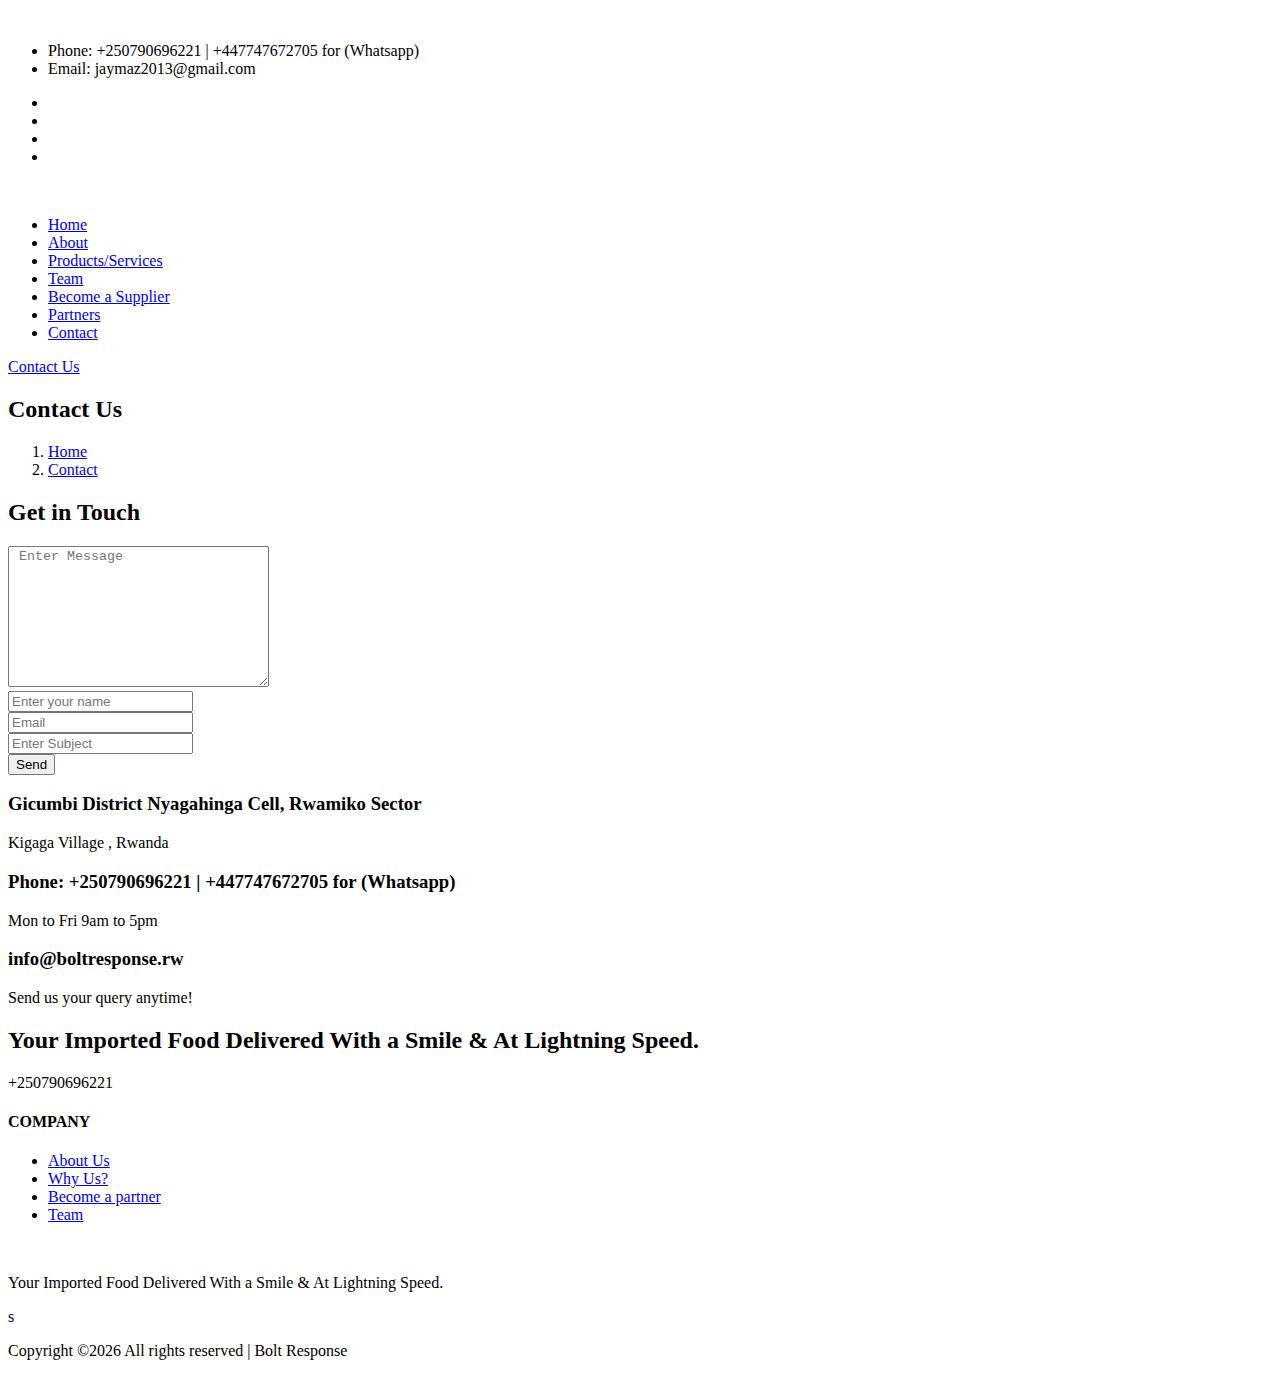
==== contact.html @ c478bf7c "Add files via upload" ====
<!doctype html>
<html class="no-js" lang="zxx">

<head>
    <meta charset="utf-8">
    <meta http-equiv="x-ua-compatible" content="ie=edge">
    <title>Bolt Response</title>
    <meta name="description" content="">
    <meta name="viewport" content="width=device-width, initial-scale=1">
    <link rel="shortcut icon" type="image/x-icon" href="assets/img/favicon.ico">

   <!-- CSS here -->
        <link rel="stylesheet" href="assets/css/bootstrap.min.css">
        <link rel="stylesheet" href="assets/css/owl.carousel.min.css">
        <link rel="stylesheet" href="assets/css/slicknav.css">
        <link rel="stylesheet" href="assets/css/animate.min.css">
        <link rel="stylesheet" href="assets/css/magnific-popup.css">
        <link rel="stylesheet" href="assets/css/fontawesome-all.min.css">
        <link rel="stylesheet" href="assets/css/themify-icons.css">
        <link rel="stylesheet" href="assets/css/themify-icons.css">
        <link rel="stylesheet" href="assets/css/slick.css">
        <link rel="stylesheet" href="assets/css/nice-select.css">
        <link rel="stylesheet" href="assets/css/style.css">
</head>

<body>
    <!-- Preloader Start -->
    <div id="preloader-active">
        <div class="preloader d-flex align-items-center justify-content-center">
            <div class="preloader-inner position-relative">
                <div class="preloader-circle"></div>
                <div class="preloader-img pere-text">
                    <img src="assets/img/logo/loder.jpg" alt="">
                </div>
            </div>
        </div>
    </div>
    <!-- Preloader Start -->
    <header>
        <!-- Header Start -->
        <div class="header-area">
                <div class="main-header ">
                    <div class="header-top d-none d-lg-block">
                    <div class="container">
                    <div class="col-xl-12">
                        <div class="row d-flex justify-content-between align-items-center">
                            <div class="header-info-left">
                                <ul>     
                                    <li>Phone: +250790696221 | +447747672705 for (Whatsapp)</li>
                                    <li>Email: jaymaz2013@gmail.com</li>
                                </ul>
                            </div>
                            <div class="header-info-right">
                                <ul class="header-social">    
                                    <li><a href="#"><i class="fab fa-twitter"></i></a></li>
                                    <li><a href="#"><i class="fab fa-facebook-f"></i></a></li>
                                    <li><a href="#"><i class="fab fa-linkedin-in"></i></a></li>
                                    <li> <a href="#"><i class="fab fa-instagram"></i></a></li>
                                </ul>
                            </div>
                        </div>
                    </div>
                </div>
                    </div>
                <div class="header-bottom  header-sticky">
                <div class="container">
                    <div class="row align-items-center">
                        <!-- Logo -->
                        <div class="col-xl-2 col-lg-2">
                            <div class="logo">
                                <a href="index.html"><img src="assets/img/logo/logo.png" alt=""></a>
                            </div>
                        </div>
                        <div class="col-xl-10 col-lg-10">
                            <div class="menu-wrapper  d-flex align-items-center justify-content-end">
                                <!-- Main-menu -->
                                <div class="main-menu d-none d-lg-block">
                                    <nav> 
                                        <ul id="navigation">                                                                                          
                                            <li><a href="index.html">Home</a></li>
                                            <li><a href="index.html">About</a></li>
                                            <li><a href="index.html">Products/Services</a></li>
                                            <li><a href="index.html">Team</a></li>
                                            <li><a href="index.html">Become a Supplier</a></li>
                                            <li><a href="index.html">Partners</a></li>
                                            <li><a href="contact.html">Contact</a></li>
                                        </ul>
                                    </nav>
                                </div>
                                <!-- Header-btn -->
                                <div class="header-right-btn d-none d-lg-block ml-20">
                                    <a href="contact.html" class="btn header-btn">Contact Us</a>
                                </div>
                            </div>
                        </div> 
                        <!-- Mobile Menu -->
                        <div class="col-12">
                            <div class="mobile_menu d-block d-lg-none"></div>
                        </div>
                    </div>
                </div>
            </div>
                </div>
        </div>
        <!-- Header End -->
    </header>
    <main>
        <!--? slider Area Start-->
        <div class="slider-area ">
            <div class="single-slider hero-overly slider-height2 d-flex align-items-center" data-background="assets/img/hero/about.jpg">
                <div class="container">
                    <div class="row">
                        <div class="col-xl-12">
                            <div class="hero-cap">
                                <h2>Contact Us</h2>
                                <nav aria-label="breadcrumb">
                                    <ol class="breadcrumb">
                                        <li class="breadcrumb-item"><a href="index.html">Home</a></li>
                                        <li class="breadcrumb-item"><a href="#">Contact</a></li> 
                                    </ol>
                                </nav>
                            </div>
                        </div>
                    </div>
                </div>
            </div>
        </div>
        <!-- slider Area End-->
        <!-- ================ contact section start ================= -->
        <section class="contact-section">
            <div class="container">
                <div class="d-none d-sm-block mb-5 pb-4">
    
                </div>
                <div class="row">
                    <div class="col-12">
                        <h2 class="contact-title">Get in Touch</h2>
                    </div>
                    <div class="col-lg-8">
                        <form class="form-contact contact_form" action="mailto:info@boltresponse.rw" method="POST" enctype="multipart/form-data" id="contactForm" novalidate="novalidate">
                            <div class="row">
                                <div class="col-12">
                                    <div class="form-group">
                                        <textarea class="form-control w-100" name="message" id="message" cols="30" rows="9" onfocus="this.placeholder = ''" onblur="this.placeholder = 'Enter Message'" placeholder=" Enter Message"></textarea>
                                    </div>
                                </div>
                                <div class="col-sm-6">
                                    <div class="form-group">
                                        <input class="form-control valid" name="name" id="name" type="text" onfocus="this.placeholder = ''" onblur="this.placeholder = 'Enter your name'" placeholder="Enter your name">
                                    </div>
                                </div>
                                <div class="col-sm-6">
                                    <div class="form-group">
                                        <input class="form-control valid" name="email" id="email" type="email" onfocus="this.placeholder = ''" onblur="this.placeholder = 'Enter email address'" placeholder="Email">
                                    </div>
                                </div>
                                <div class="col-12">
                                    <div class="form-group">
                                        <input class="form-control" name="subject" id="subject" type="text" onfocus="this.placeholder = ''" onblur="this.placeholder = 'Enter Subject'" placeholder="Enter Subject">
                                    </div>
                                </div>
                            </div>
                            <div class="form-group mt-3">
                                <button type="submit" class="button button-contactForm boxed-btn">Send</button>
                            </div>
                        </form>
                    </div>
                    <div class="col-lg-3 offset-lg-1">
                        <div class="media contact-info">
                            <span class="contact-info__icon"><i class="ti-home"></i></span>
                            <div class="media-body">
                                <h3>Gicumbi District Nyagahinga Cell, Rwamiko Sector</h3>
                                <p>Kigaga Village , Rwanda</p>
                            </div>
                        </div>
                        <div class="media contact-info">
                            <span class="contact-info__icon"><i class="ti-tablet"></i></span>
                            <div class="media-body">
                                <h3>Phone: +250790696221 | +447747672705 for (Whatsapp)</h3>
                                <p>Mon to Fri 9am to 5pm</p>
                            </div>
                        </div>
                        <div class="media contact-info">
                            <span class="contact-info__icon"><i class="ti-email"></i></span>
                            <div class="media-body">
                                <h3>info@boltresponse.rw</h3>
                                <p>Send us your query anytime!</p>
                            </div>
                        </div>
                    </div>
                </div>
            </div>
        </section>
        <!-- ================ contact section end ================= -->
    </main>
    <footer>
    <!--? Footer Start-->
    <div class="footer-area footer-bg">
        <div class="container">
            <div class="footer-top footer-padding">
                <!-- footer Heading -->
                <div class="footer-heading">
                    <div class="row justify-content-between">
                        <div class="col-xl-6 col-lg-8 col-md-8">
                            <div class="wantToWork-caption wantToWork-caption2">
                                <h2> Your Imported Food Delivered With a Smile & At Lightning Speed.</h2>
                            </div>
                        </div>
                        <div class="col-xl-3 col-lg-4">
                            <span class="contact-number f-right">+250790696221</span>
                        </div>
                    </div>
                </div>
                <!-- Footer Menu -->
                <div class="row d-flex justify-content-between">
                    <div class="col-xl-2 col-lg-2 col-md-4 col-sm-6">
                        <div class="single-footer-caption mb-50">
                            <div class="footer-tittle">
                                <h4>COMPANY</h4>
                                <ul>
                                    <li><a href="#">About Us</a></li>
                                    <li><a href="#">Why Us?</a></li>
                                    <li><a href="#">Become a partner</a></li>
                                    <li><a href="#">Team</a></li>
                                </ul>
                            </div>
                        </div>
                    </div>
                    <div class="col-xl-3 col-lg-4 col-md-5 col-sm-6">
                        <div class="single-footer-caption mb-50">
                            <!-- logo -->
                            <div class="footer-logo">
                                <a href="index.html"><img src="assets/img/logo/logo2_footer.png" alt=""></a>
                            </div>
                            <div class="footer-tittle">
                                <div class="footer-pera">
                                    <p class="info1">Your Imported Food Delivered With a Smile & At Lightning Speed.</p>
                                </div>
                            </div>
                            <!-- Footer Social -->
                            <div class="footer-social ">
                                <a href="https://www.facebook.com/sai4ull"><i class="fab fa-facebook-f"></i></a>
                                <a href=""><i class="fab fa-twitter"></i></a>
                                <a href="#"><i class="fas fa-linkedin-in"></i></a>
                                <a href="#"><i class="fab fa-instagram"></i></a>
                            </div>s
                        </div>
                    </div>
                </div>
            </div>
            <!-- Footer Bottom -->
            <div class="footer-bottom">
                <div class="row d-flex align-items-center">
                    <div class="col-lg-12">
                        <div class="footer-copy-right text-center">
                            <p> Copyright &copy;<script>document.write(new Date().getFullYear());</script> All rights reserved | Bolt Response</a></p>
                        </div>
                    </div>
                </div>
            </div>
        </div>
    </div>
    <!-- Footer End-->
</footer>
<!-- Scroll Up -->
<div id="back-top" >
    <a title="Go to Top" href="#"> <i class="fas fa-level-up-alt"></i></a>
</div>

    <!-- JS here -->

    <script src="./assets/js/vendor/modernizr-3.5.0.min.js"></script>
    <!-- Jquery, Popper, Bootstrap -->
    <script src="./assets/js/vendor/jquery-1.12.4.min.js"></script>
    <script src="./assets/js/popper.min.js"></script>
    <script src="./assets/js/bootstrap.min.js"></script>
    <!-- Jquery Mobile Menu -->
    <script src="./assets/js/jquery.slicknav.min.js"></script>

    <!-- Jquery Slick , Owl-Carousel Plugins -->
    <script src="./assets/js/owl.carousel.min.js"></script>
    <script src="./assets/js/slick.min.js"></script>
    <!-- One Page, Animated-HeadLin -->
    <script src="./assets/js/wow.min.js"></script>
    <script src="./assets/js/animated.headline.js"></script>
    <script src="./assets/js/jquery.magnific-popup.js"></script>

    <!-- Nice-select, sticky -->
    <script src="./assets/js/jquery.nice-select.min.js"></script>
    <script src="./assets/js/jquery.sticky.js"></script>
    
    <!-- contact js -->
    <script src="./assets/js/contact.js"></script>
    <script src="./assets/js/jquery.form.js"></script>
    <script src="./assets/js/jquery.validate.min.js"></script>
    <script src="./assets/js/mail-script.js"></script>
    <script src="./assets/js/jquery.ajaxchimp.min.js"></script>
    
    <!-- Jquery Plugins, main Jquery -->    
    <script src="./assets/js/plugins.js"></script>
    <script src="./assets/js/main.js"></script>
    
</body>
</html>
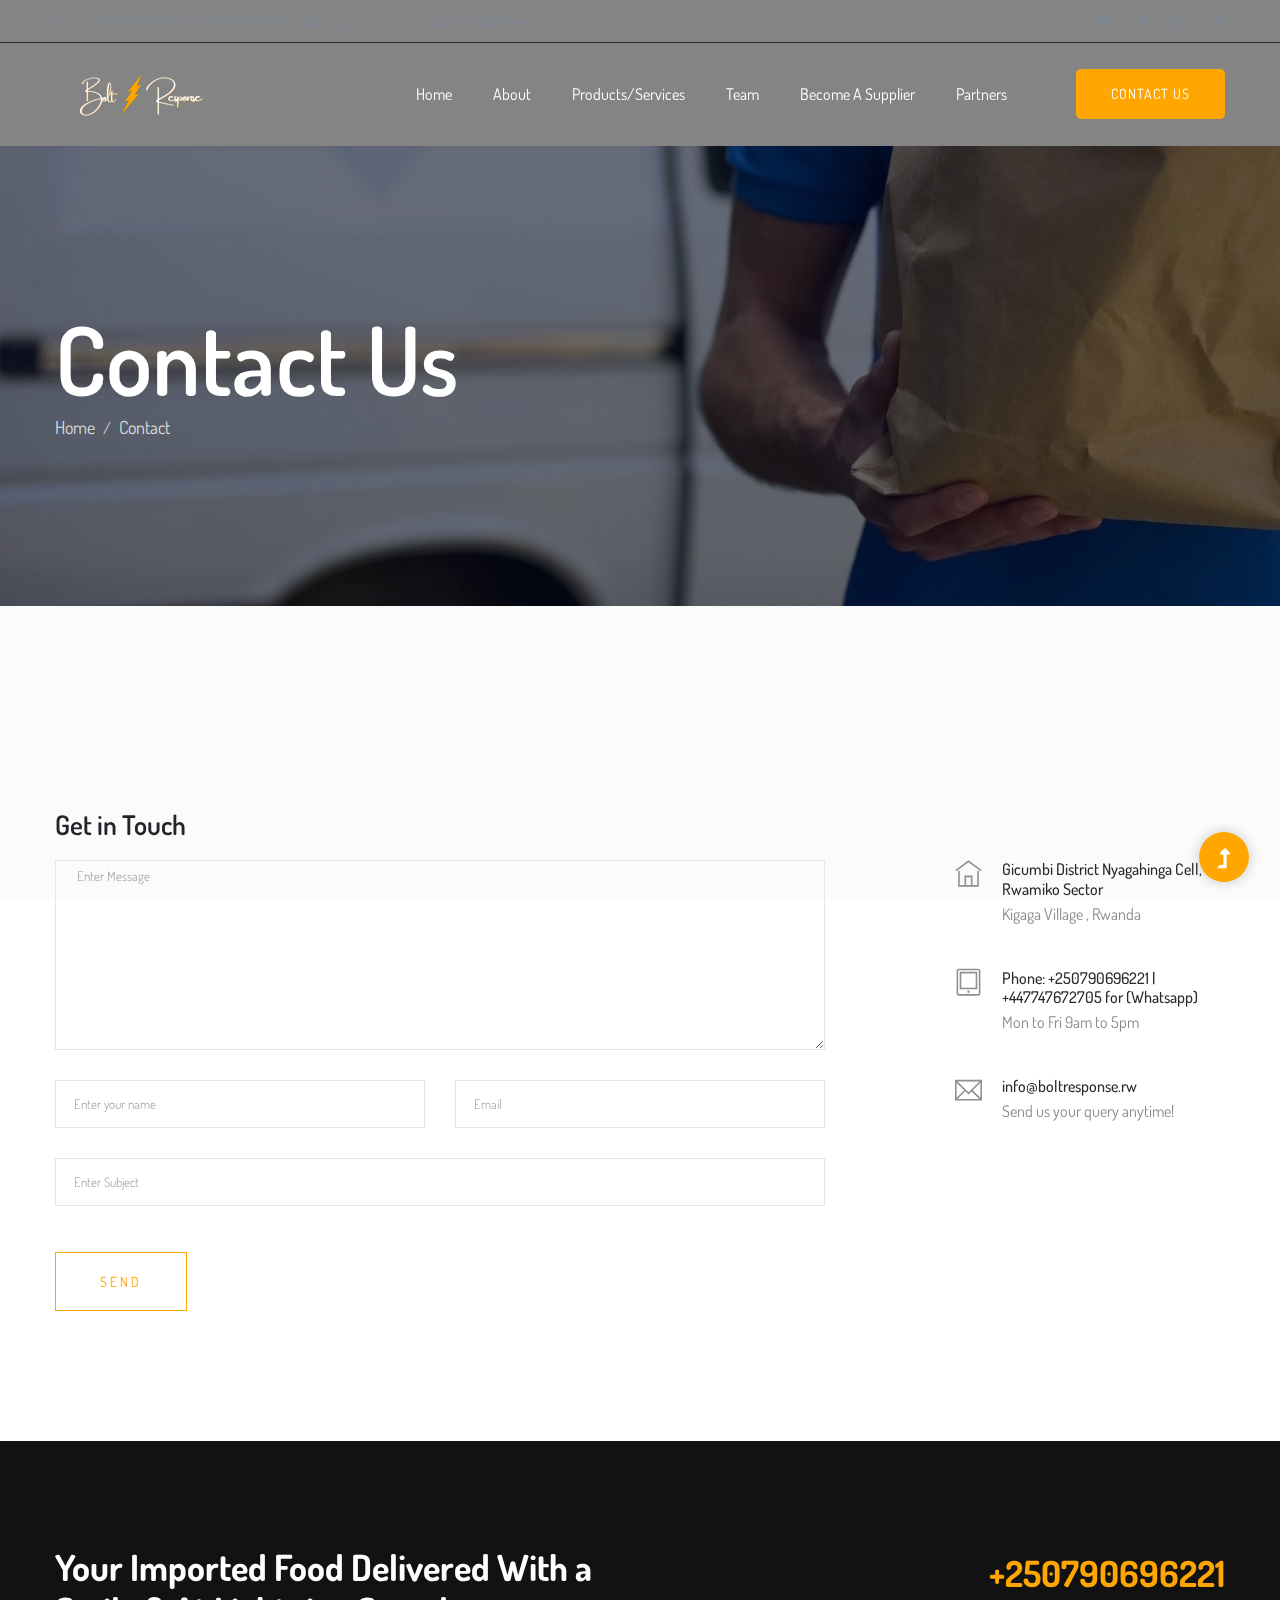
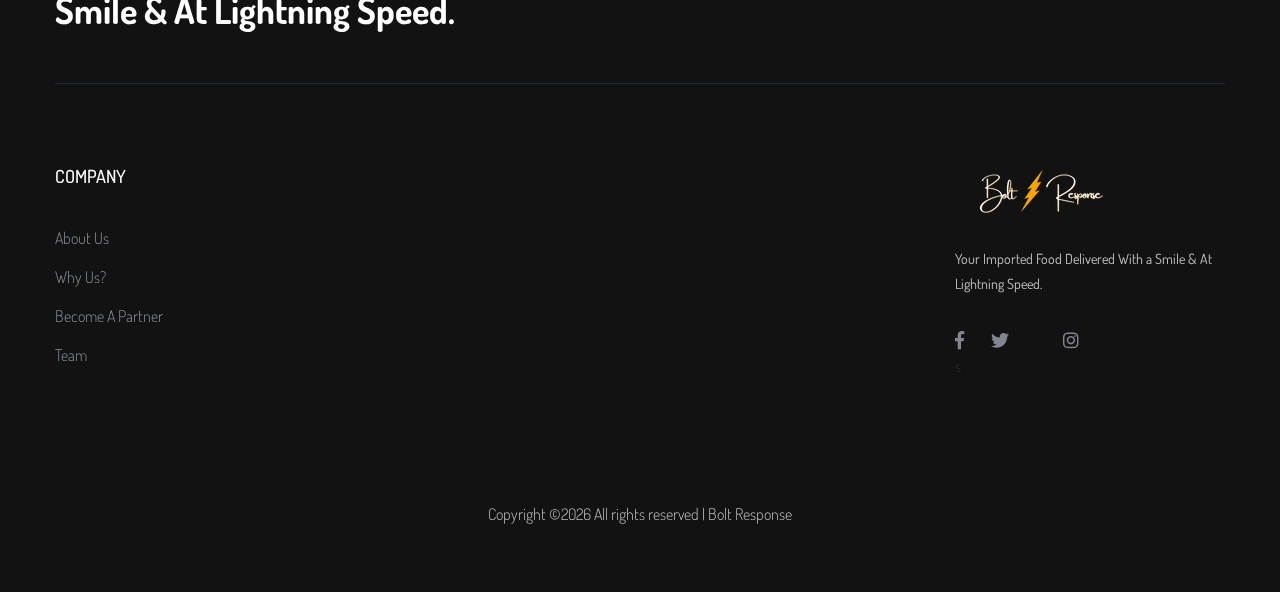
==== commit 3965aef1: "Add files via upload" ====
--- a/contact.html
+++ b/contact.html
@@ -47,7 +47,7 @@
                             <div class="header-info-left">
                                 <ul>     
                                     <li>Phone: +250790696221 | +447747672705 for (Whatsapp)</li>
-                                    <li>Email: jaymaz2013@gmail.com</li>
+                                    <li>Email: info@boltresponse.rw</li>
                                 </ul>
                             </div>
                             <div class="header-info-right">
@@ -83,7 +83,6 @@
                                             <li><a href="index.html">Team</a></li>
                                             <li><a href="index.html">Become a Supplier</a></li>
                                             <li><a href="index.html">Partners</a></li>
-                                            <li><a href="contact.html">Contact</a></li>
                                         </ul>
                                     </nav>
                                 </div>
--- a/assets/css/themify-icons.css
+++ b/assets/css/themify-icons.css
@@ -0,0 +1,1083 @@
+@font-face {
+	font-family: 'themify';
+	src:url('../fonts/themify.eot?-fvbane');
+
+
+	src:url('../fonts/themify.eot?#iefix-fvbane') format('embedded-opentype'),
+		url('../fonts/themify.woff?-fvbane') format('woff'),
+		url('../fonts/themify.ttf?-fvbane') format('truetype'),
+		url('../fonts/themify.svg?-fvbane#themify') format('svg');
+	font-weight: normal;
+	font-style: normal;
+}
+
+[class^="ti-"], [class*=" ti-"] {
+	font-family: 'themify';
+	speak: none;
+	font-style: normal;
+	font-weight: normal;
+	font-variant: normal;
+	text-transform: none;
+	line-height: 1;
+
+	/* Better Font Rendering =========== */
+	-webkit-font-smoothing: antialiased;
+	-moz-osx-font-smoothing: grayscale;
+}
+
+.ti-wand:before {
+	content: "\e600";
+}
+.ti-volume:before {
+	content: "\e601";
+}
+.ti-user:before {
+	content: "\e602";
+}
+.ti-unlock:before {
+	content: "\e603";
+}
+.ti-unlink:before {
+	content: "\e604";
+}
+.ti-trash:before {
+	content: "\e605";
+}
+.ti-thought:before {
+	content: "\e606";
+}
+.ti-target:before {
+	content: "\e607";
+}
+.ti-tag:before {
+	content: "\e608";
+}
+.ti-tablet:before {
+	content: "\e609";
+}
+.ti-star:before {
+	content: "\e60a";
+}
+.ti-spray:before {
+	content: "\e60b";
+}
+.ti-signal:before {
+	content: "\e60c";
+}
+.ti-shopping-cart:before {
+	content: "\e60d";
+}
+.ti-shopping-cart-full:before {
+	content: "\e60e";
+}
+.ti-settings:before {
+	content: "\e60f";
+}
+.ti-search:before {
+	content: "\e610";
+}
+.ti-zoom-in:before {
+	content: "\e611";
+}
+.ti-zoom-out:before {
+	content: "\e612";
+}
+.ti-cut:before {
+	content: "\e613";
+}
+.ti-ruler:before {
+	content: "\e614";
+}
+.ti-ruler-pencil:before {
+	content: "\e615";
+}
+.ti-ruler-alt:before {
+	content: "\e616";
+}
+.ti-bookmark:before {
+	content: "\e617";
+}
+.ti-bookmark-alt:before {
+	content: "\e618";
+}
+.ti-reload:before {
+	content: "\e619";
+}
+.ti-plus:before {
+	content: "\e61a";
+}
+.ti-pin:before {
+	content: "\e61b";
+}
+.ti-pencil:before {
+	content: "\e61c";
+}
+.ti-pencil-alt:before {
+	content: "\e61d";
+}
+.ti-paint-roller:before {
+	content: "\e61e";
+}
+.ti-paint-bucket:before {
+	content: "\e61f";
+}
+.ti-na:before {
+	content: "\e620";
+}
+.ti-mobile:before {
+	content: "\e621";
+}
+.ti-minus:before {
+	content: "\e622";
+}
+.ti-medall:before {
+	content: "\e623";
+}
+.ti-medall-alt:before {
+	content: "\e624";
+}
+.ti-marker:before {
+	content: "\e625";
+}
+.ti-marker-alt:before {
+	content: "\e626";
+}
+.ti-arrow-up:before {
+	content: "\e627";
+}
+.ti-arrow-right:before {
+	content: "\e628";
+}
+.ti-arrow-left:before {
+	content: "\e629";
+}
+.ti-arrow-down:before {
+	content: "\e62a";
+}
+.ti-lock:before {
+	content: "\e62b";
+}
+.ti-location-arrow:before {
+	content: "\e62c";
+}
+.ti-link:before {
+	content: "\e62d";
+}
+.ti-layout:before {
+	content: "\e62e";
+}
+.ti-layers:before {
+	content: "\e62f";
+}
+.ti-layers-alt:before {
+	content: "\e630";
+}
+.ti-key:before {
+	content: "\e631";
+}
+.ti-import:before {
+	content: "\e632";
+}
+.ti-image:before {
+	content: "\e633";
+}
+.ti-heart:before {
+	content: "\e634";
+}
+.ti-heart-broken:before {
+	content: "\e635";
+}
+.ti-hand-stop:before {
+	content: "\e636";
+}
+.ti-hand-open:before {
+	content: "\e637";
+}
+.ti-hand-drag:before {
+	content: "\e638";
+}
+.ti-folder:before {
+	content: "\e639";
+}
+.ti-flag:before {
+	content: "\e63a";
+}
+.ti-flag-alt:before {
+	content: "\e63b";
+}
+.ti-flag-alt-2:before {
+	content: "\e63c";
+}
+.ti-eye:before {
+	content: "\e63d";
+}
+.ti-export:before {
+	content: "\e63e";
+}
+.ti-exchange-vertical:before {
+	content: "\e63f";
+}
+.ti-desktop:before {
+	content: "\e640";
+}
+.ti-cup:before {
+	content: "\e641";
+}
+.ti-crown:before {
+	content: "\e642";
+}
+.ti-comments:before {
+	content: "\e643";
+}
+.ti-comment:before {
+	content: "\e644";
+}
+.ti-comment-alt:before {
+	content: "\e645";
+}
+.ti-close:before {
+	content: "\e646";
+}
+.ti-clip:before {
+	content: "\e647";
+}
+.ti-angle-up:before {
+	content: "\e648";
+}
+.ti-angle-right:before {
+	content: "\e649";
+}
+.ti-angle-left:before {
+	content: "\e64a";
+}
+.ti-angle-down:before {
+	content: "\e64b";
+}
+.ti-check:before {
+	content: "\e64c";
+}
+.ti-check-box:before {
+	content: "\e64d";
+}
+.ti-camera:before {
+	content: "\e64e";
+}
+.ti-announcement:before {
+	content: "\e64f";
+}
+.ti-brush:before {
+	content: "\e650";
+}
+.ti-briefcase:before {
+	content: "\e651";
+}
+.ti-bolt:before {
+	content: "\e652";
+}
+.ti-bolt-alt:before {
+	content: "\e653";
+}
+.ti-blackboard:before {
+	content: "\e654";
+}
+.ti-bag:before {
+	content: "\e655";
+}
+.ti-move:before {
+	content: "\e656";
+}
+.ti-arrows-vertical:before {
+	content: "\e657";
+}
+.ti-arrows-horizontal:before {
+	content: "\e658";
+}
+.ti-fullscreen:before {
+	content: "\e659";
+}
+.ti-arrow-top-right:before {
+	content: "\e65a";
+}
+.ti-arrow-top-left:before {
+	content: "\e65b";
+}
+.ti-arrow-circle-up:before {
+	content: "\e65c";
+}
+.ti-arrow-circle-right:before {
+	content: "\e65d";
+}
+.ti-arrow-circle-left:before {
+	content: "\e65e";
+}
+.ti-arrow-circle-down:before {
+	content: "\e65f";
+}
+.ti-angle-double-up:before {
+	content: "\e660";
+}
+.ti-angle-double-right:before {
+	content: "\e661";
+}
+.ti-angle-double-left:before {
+	content: "\e662";
+}
+.ti-angle-double-down:before {
+	content: "\e663";
+}
+.ti-zip:before {
+	content: "\e664";
+}
+.ti-world:before {
+	content: "\e665";
+}
+.ti-wheelchair:before {
+	content: "\e666";
+}
+.ti-view-list:before {
+	content: "\e667";
+}
+.ti-view-list-alt:before {
+	content: "\e668";
+}
+.ti-view-grid:before {
+	content: "\e669";
+}
+.ti-uppercase:before {
+	content: "\e66a";
+}
+.ti-upload:before {
+	content: "\e66b";
+}
+.ti-underline:before {
+	content: "\e66c";
+}
+.ti-truck:before {
+	content: "\e66d";
+}
+.ti-timer:before {
+	content: "\e66e";
+}
+.ti-ticket:before {
+	content: "\e66f";
+}
+.ti-thumb-up:before {
+	content: "\e670";
+}
+.ti-thumb-down:before {
+	content: "\e671";
+}
+.ti-text:before {
+	content: "\e672";
+}
+.ti-stats-up:before {
+	content: "\e673";
+}
+.ti-stats-down:before {
+	content: "\e674";
+}
+.ti-split-v:before {
+	content: "\e675";
+}
+.ti-split-h:before {
+	content: "\e676";
+}
+.ti-smallcap:before {
+	content: "\e677";
+}
+.ti-shine:before {
+	content: "\e678";
+}
+.ti-shift-right:before {
+	content: "\e679";
+}
+.ti-shift-left:before {
+	content: "\e67a";
+}
+.ti-shield:before {
+	content: "\e67b";
+}
+.ti-notepad:before {
+	content: "\e67c";
+}
+.ti-server:before {
+	content: "\e67d";
+}
+.ti-quote-right:before {
+	content: "\e67e";
+}
+.ti-quote-left:before {
+	content: "\e67f";
+}
+.ti-pulse:before {
+	content: "\e680";
+}
+.ti-printer:before {
+	content: "\e681";
+}
+.ti-power-off:before {
+	content: "\e682";
+}
+.ti-plug:before {
+	content: "\e683";
+}
+.ti-pie-chart:before {
+	content: "\e684";
+}
+.ti-paragraph:before {
+	content: "\e685";
+}
+.ti-panel:before {
+	content: "\e686";
+}
+.ti-package:before {
+	content: "\e687";
+}
+.ti-music:before {
+	content: "\e688";
+}
+.ti-music-alt:before {
+	content: "\e689";
+}
+.ti-mouse:before {
+	content: "\e68a";
+}
+.ti-mouse-alt:before {
+	content: "\e68b";
+}
+.ti-money:before {
+	content: "\e68c";
+}
+.ti-microphone:before {
+	content: "\e68d";
+}
+.ti-menu:before {
+	content: "\e68e";
+}
+.ti-menu-alt:before {
+	content: "\e68f";
+}
+.ti-map:before {
+	content: "\e690";
+}
+.ti-map-alt:before {
+	content: "\e691";
+}
+.ti-loop:before {
+	content: "\e692";
+}
+.ti-location-pin:before {
+	content: "\e693";
+}
+.ti-list:before {
+	content: "\e694";
+}
+.ti-light-bulb:before {
+	content: "\e695";
+}
+.ti-Italic:before {
+	content: "\e696";
+}
+.ti-info:before {
+	content: "\e697";
+}
+.ti-infinite:before {
+	content: "\e698";
+}
+.ti-id-badge:before {
+	content: "\e699";
+}
+.ti-hummer:before {
+	content: "\e69a";
+}
+.ti-home:before {
+	content: "\e69b";
+}
+.ti-help:before {
+	content: "\e69c";
+}
+.ti-headphone:before {
+	content: "\e69d";
+}
+.ti-harddrives:before {
+	content: "\e69e";
+}
+.ti-harddrive:before {
+	content: "\e69f";
+}
+.ti-gift:before {
+	content: "\e6a0";
+}
+.ti-game:before {
+	content: "\e6a1";
+}
+.ti-filter:before {
+	content: "\e6a2";
+}
+.ti-files:before {
+	content: "\e6a3";
+}
+.ti-file:before {
+	content: "\e6a4";
+}
+.ti-eraser:before {
+	content: "\e6a5";
+}
+.ti-envelope:before {
+	content: "\e6a6";
+}
+.ti-download:before {
+	content: "\e6a7";
+}
+.ti-direction:before {
+	content: "\e6a8";
+}
+.ti-direction-alt:before {
+	content: "\e6a9";
+}
+.ti-dashboard:before {
+	content: "\e6aa";
+}
+.ti-control-stop:before {
+	content: "\e6ab";
+}
+.ti-control-shuffle:before {
+	content: "\e6ac";
+}
+.ti-control-play:before {
+	content: "\e6ad";
+}
+.ti-control-pause:before {
+	content: "\e6ae";
+}
+.ti-control-forward:before {
+	content: "\e6af";
+}
+.ti-control-backward:before {
+	content: "\e6b0";
+}
+.ti-cloud:before {
+	content: "\e6b1";
+}
+.ti-cloud-up:before {
+	content: "\e6b2";
+}
+.ti-cloud-down:before {
+	content: "\e6b3";
+}
+.ti-clipboard:before {
+	content: "\e6b4";
+}
+.ti-car:before {
+	content: "\e6b5";
+}
+.ti-calendar:before {
+	content: "\e6b6";
+}
+.ti-book:before {
+	content: "\e6b7";
+}
+.ti-bell:before {
+	content: "\e6b8";
+}
+.ti-basketball:before {
+	content: "\e6b9";
+}
+.ti-bar-chart:before {
+	content: "\e6ba";
+}
+.ti-bar-chart-alt:before {
+	content: "\e6bb";
+}
+.ti-back-right:before {
+	content: "\e6bc";
+}
+.ti-back-left:before {
+	content: "\e6bd";
+}
+.ti-arrows-corner:before {
+	content: "\e6be";
+}
+.ti-archive:before {
+	content: "\e6bf";
+}
+.ti-anchor:before {
+	content: "\e6c0";
+}
+.ti-align-right:before {
+	content: "\e6c1";
+}
+.ti-align-left:before {
+	content: "\e6c2";
+}
+.ti-align-justify:before {
+	content: "\e6c3";
+}
+.ti-align-center:before {
+	content: "\e6c4";
+}
+.ti-alert:before {
+	content: "\e6c5";
+}
+.ti-alarm-clock:before {
+	content: "\e6c6";
+}
+.ti-agenda:before {
+	content: "\e6c7";
+}
+.ti-write:before {
+	content: "\e6c8";
+}
+.ti-window:before {
+	content: "\e6c9";
+}
+.ti-widgetized:before {
+	content: "\e6ca";
+}
+.ti-widget:before {
+	content: "\e6cb";
+}
+.ti-widget-alt:before {
+	content: "\e6cc";
+}
+.ti-wallet:before {
+	content: "\e6cd";
+}
+.ti-video-clapper:before {
+	content: "\e6ce";
+}
+.ti-video-camera:before {
+	content: "\e6cf";
+}
+.ti-vector:before {
+	content: "\e6d0";
+}
+.ti-themify-logo:before {
+	content: "\e6d1";
+}
+.ti-themify-favicon:before {
+	content: "\e6d2";
+}
+.ti-themify-favicon-alt:before {
+	content: "\e6d3";
+}
+.ti-support:before {
+	content: "\e6d4";
+}
+.ti-stamp:before {
+	content: "\e6d5";
+}
+.ti-split-v-alt:before {
+	content: "\e6d6";
+}
+.ti-slice:before {
+	content: "\e6d7";
+}
+.ti-shortcode:before {
+	content: "\e6d8";
+}
+.ti-shift-right-alt:before {
+	content: "\e6d9";
+}
+.ti-shift-left-alt:before {
+	content: "\e6da";
+}
+.ti-ruler-alt-2:before {
+	content: "\e6db";
+}
+.ti-receipt:before {
+	content: "\e6dc";
+}
+.ti-pin2:before {
+	content: "\e6dd";
+}
+.ti-pin-alt:before {
+	content: "\e6de";
+}
+.ti-pencil-alt2:before {
+	content: "\e6df";
+}
+.ti-palette:before {
+	content: "\e6e0";
+}
+.ti-more:before {
+	content: "\e6e1";
+}
+.ti-more-alt:before {
+	content: "\e6e2";
+}
+.ti-microphone-alt:before {
+	content: "\e6e3";
+}
+.ti-magnet:before {
+	content: "\e6e4";
+}
+.ti-line-double:before {
+	content: "\e6e5";
+}
+.ti-line-dotted:before {
+	content: "\e6e6";
+}
+.ti-line-dashed:before {
+	content: "\e6e7";
+}
+.ti-layout-width-full:before {
+	content: "\e6e8";
+}
+.ti-layout-width-default:before {
+	content: "\e6e9";
+}
+.ti-layout-width-default-alt:before {
+	content: "\e6ea";
+}
+.ti-layout-tab:before {
+	content: "\e6eb";
+}
+.ti-layout-tab-window:before {
+	content: "\e6ec";
+}
+.ti-layout-tab-v:before {
+	content: "\e6ed";
+}
+.ti-layout-tab-min:before {
+	content: "\e6ee";
+}
+.ti-layout-slider:before {
+	content: "\e6ef";
+}
+.ti-layout-slider-alt:before {
+	content: "\e6f0";
+}
+.ti-layout-sidebar-right:before {
+	content: "\e6f1";
+}
+.ti-layout-sidebar-none:before {
+	content: "\e6f2";
+}
+.ti-layout-sidebar-left:before {
+	content: "\e6f3";
+}
+.ti-layout-placeholder:before {
+	content: "\e6f4";
+}
+.ti-layout-menu:before {
+	content: "\e6f5";
+}
+.ti-layout-menu-v:before {
+	content: "\e6f6";
+}
+.ti-layout-menu-separated:before {
+	content: "\e6f7";
+}
+.ti-layout-menu-full:before {
+	content: "\e6f8";
+}
+.ti-layout-media-right-alt:before {
+	content: "\e6f9";
+}
+.ti-layout-media-right:before {
+	content: "\e6fa";
+}
+.ti-layout-media-overlay:before {
+	content: "\e6fb";
+}
+.ti-layout-media-overlay-alt:before {
+	content: "\e6fc";
+}
+.ti-layout-media-overlay-alt-2:before {
+	content: "\e6fd";
+}
+.ti-layout-media-left-alt:before {
+	content: "\e6fe";
+}
+.ti-layout-media-left:before {
+	content: "\e6ff";
+}
+.ti-layout-media-center-alt:before {
+	content: "\e700";
+}
+.ti-layout-media-center:before {
+	content: "\e701";
+}
+.ti-layout-list-thumb:before {
+	content: "\e702";
+}
+.ti-layout-list-thumb-alt:before {
+	content: "\e703";
+}
+.ti-layout-list-post:before {
+	content: "\e704";
+}
+.ti-layout-list-large-image:before {
+	content: "\e705";
+}
+.ti-layout-line-solid:before {
+	content: "\e706";
+}
+.ti-layout-grid4:before {
+	content: "\e707";
+}
+.ti-layout-grid3:before {
+	content: "\e708";
+}
+.ti-layout-grid2:before {
+	content: "\e709";
+}
+.ti-layout-grid2-thumb:before {
+	content: "\e70a";
+}
+.ti-layout-cta-right:before {
+	content: "\e70b";
+}
+.ti-layout-cta-left:before {
+	content: "\e70c";
+}
+.ti-layout-cta-center:before {
+	content: "\e70d";
+}
+.ti-layout-cta-btn-right:before {
+	content: "\e70e";
+}
+.ti-layout-cta-btn-left:before {
+	content: "\e70f";
+}
+.ti-layout-column4:before {
+	content: "\e710";
+}
+.ti-layout-column3:before {
+	content: "\e711";
+}
+.ti-layout-column2:before {
+	content: "\e712";
+}
+.ti-layout-accordion-separated:before {
+	content: "\e713";
+}
+.ti-layout-accordion-merged:before {
+	content: "\e714";
+}
+.ti-layout-accordion-list:before {
+	content: "\e715";
+}
+.ti-ink-pen:before {
+	content: "\e716";
+}
+.ti-info-alt:before {
+	content: "\e717";
+}
+.ti-help-alt:before {
+	content: "\e718";
+}
+.ti-headphone-alt:before {
+	content: "\e719";
+}
+.ti-hand-point-up:before {
+	content: "\e71a";
+}
+.ti-hand-point-right:before {
+	content: "\e71b";
+}
+.ti-hand-point-left:before {
+	content: "\e71c";
+}
+.ti-hand-point-down:before {
+	content: "\e71d";
+}
+.ti-gallery:before {
+	content: "\e71e";
+}
+.ti-face-smile:before {
+	content: "\e71f";
+}
+.ti-face-sad:before {
+	content: "\e720";
+}
+.ti-credit-card:before {
+	content: "\e721";
+}
+.ti-control-skip-forward:before {
+	content: "\e722";
+}
+.ti-control-skip-backward:before {
+	content: "\e723";
+}
+.ti-control-record:before {
+	content: "\e724";
+}
+.ti-control-eject:before {
+	content: "\e725";
+}
+.ti-comments-smiley:before {
+	content: "\e726";
+}
+.ti-brush-alt:before {
+	content: "\e727";
+}
+.ti-youtube:before {
+	content: "\e728";
+}
+.ti-vimeo:before {
+	content: "\e729";
+}
+.ti-twitter:before {
+	content: "\e72a";
+}
+.ti-time:before {
+	content: "\e72b";
+}
+.ti-tumblr:before {
+	content: "\e72c";
+}
+.ti-skype:before {
+	content: "\e72d";
+}
+.ti-share:before {
+	content: "\e72e";
+}
+.ti-share-alt:before {
+	content: "\e72f";
+}
+.ti-rocket:before {
+	content: "\e730";
+}
+.ti-pinterest:before {
+	content: "\e731";
+}
+.ti-new-window:before {
+	content: "\e732";
+}
+.ti-microsoft:before {
+	content: "\e733";
+}
+.ti-list-ol:before {
+	content: "\e734";
+}
+.ti-linkedin:before {
+	content: "\e735";
+}
+.ti-layout-sidebar-2:before {
+	content: "\e736";
+}
+.ti-layout-grid4-alt:before {
+	content: "\e737";
+}
+.ti-layout-grid3-alt:before {
+	content: "\e738";
+}
+.ti-layout-grid2-alt:before {
+	content: "\e739";
+}
+.ti-layout-column4-alt:before {
+	content: "\e73a";
+}
+.ti-layout-column3-alt:before {
+	content: "\e73b";
+}
+.ti-layout-column2-alt:before {
+	content: "\e73c";
+}
+.ti-instagram:before {
+	content: "\e73d";
+}
+.ti-google:before {
+	content: "\e73e";
+}
+.ti-github:before {
+	content: "\e73f";
+}
+.ti-flickr:before {
+	content: "\e740";
+}
+.ti-facebook:before {
+	content: "\e741";
+}
+.ti-dropbox:before {
+	content: "\e742";
+}
+.ti-dribbble:before {
+	content: "\e743";
+}
+.ti-apple:before {
+	content: "\e744";
+}
+.ti-android:before {
+	content: "\e745";
+}
+.ti-save:before {
+	content: "\e746";
+}
+.ti-save-alt:before {
+	content: "\e747";
+}
+.ti-yahoo:before {
+	content: "\e748";
+}
+.ti-wordpress:before {
+	content: "\e749";
+}
+.ti-vimeo-alt:before {
+	content: "\e74a";
+}
+.ti-twitter-alt:before {
+	content: "\e74b";
+}
+.ti-tumblr-alt:before {
+	content: "\e74c";
+}
+.ti-trello:before {
+	content: "\e74d";
+}
+.ti-stack-overflow:before {
+	content: "\e74e";
+}
+.ti-soundcloud:before {
+	content: "\e74f";
+}
+.ti-sharethis:before {
+	content: "\e750";
+}
+.ti-sharethis-alt:before {
+	content: "\e751";
+}
+.ti-reddit:before {
+	content: "\e752";
+}
+.ti-pinterest-alt:before {
+	content: "\e753";
+}
+.ti-microsoft-alt:before {
+	content: "\e754";
+}
+.ti-linux:before {
+	content: "\e755";
+}
+.ti-jsfiddle:before {
+	content: "\e756";
+}
+.ti-joomla:before {
+	content: "\e757";
+}
+.ti-html5:before {
+	content: "\e758";
+}
+.ti-flickr-alt:before {
+	content: "\e759";
+}
+.ti-email:before {
+	content: "\e75a";
+}
+.ti-drupal:before {
+	content: "\e75b";
+}
+.ti-dropbox-alt:before {
+	content: "\e75c";
+}
+.ti-css3:before {
+	content: "\e75d";
+}
+.ti-rss:before {
+	content: "\e75e";
+}
+.ti-rss-alt:before {
+	content: "\e75f";
+}
--- a/assets/css/themify-icons.css
+++ b/assets/css/themify-icons.css
@@ -0,0 +1,1083 @@
+@font-face {
+	font-family: 'themify';
+	src:url('../fonts/themify.eot?-fvbane');
+
+
+	src:url('../fonts/themify.eot?#iefix-fvbane') format('embedded-opentype'),
+		url('../fonts/themify.woff?-fvbane') format('woff'),
+		url('../fonts/themify.ttf?-fvbane') format('truetype'),
+		url('../fonts/themify.svg?-fvbane#themify') format('svg');
+	font-weight: normal;
+	font-style: normal;
+}
+
+[class^="ti-"], [class*=" ti-"] {
+	font-family: 'themify';
+	speak: none;
+	font-style: normal;
+	font-weight: normal;
+	font-variant: normal;
+	text-transform: none;
+	line-height: 1;
+
+	/* Better Font Rendering =========== */
+	-webkit-font-smoothing: antialiased;
+	-moz-osx-font-smoothing: grayscale;
+}
+
+.ti-wand:before {
+	content: "\e600";
+}
+.ti-volume:before {
+	content: "\e601";
+}
+.ti-user:before {
+	content: "\e602";
+}
+.ti-unlock:before {
+	content: "\e603";
+}
+.ti-unlink:before {
+	content: "\e604";
+}
+.ti-trash:before {
+	content: "\e605";
+}
+.ti-thought:before {
+	content: "\e606";
+}
+.ti-target:before {
+	content: "\e607";
+}
+.ti-tag:before {
+	content: "\e608";
+}
+.ti-tablet:before {
+	content: "\e609";
+}
+.ti-star:before {
+	content: "\e60a";
+}
+.ti-spray:before {
+	content: "\e60b";
+}
+.ti-signal:before {
+	content: "\e60c";
+}
+.ti-shopping-cart:before {
+	content: "\e60d";
+}
+.ti-shopping-cart-full:before {
+	content: "\e60e";
+}
+.ti-settings:before {
+	content: "\e60f";
+}
+.ti-search:before {
+	content: "\e610";
+}
+.ti-zoom-in:before {
+	content: "\e611";
+}
+.ti-zoom-out:before {
+	content: "\e612";
+}
+.ti-cut:before {
+	content: "\e613";
+}
+.ti-ruler:before {
+	content: "\e614";
+}
+.ti-ruler-pencil:before {
+	content: "\e615";
+}
+.ti-ruler-alt:before {
+	content: "\e616";
+}
+.ti-bookmark:before {
+	content: "\e617";
+}
+.ti-bookmark-alt:before {
+	content: "\e618";
+}
+.ti-reload:before {
+	content: "\e619";
+}
+.ti-plus:before {
+	content: "\e61a";
+}
+.ti-pin:before {
+	content: "\e61b";
+}
+.ti-pencil:before {
+	content: "\e61c";
+}
+.ti-pencil-alt:before {
+	content: "\e61d";
+}
+.ti-paint-roller:before {
+	content: "\e61e";
+}
+.ti-paint-bucket:before {
+	content: "\e61f";
+}
+.ti-na:before {
+	content: "\e620";
+}
+.ti-mobile:before {
+	content: "\e621";
+}
+.ti-minus:before {
+	content: "\e622";
+}
+.ti-medall:before {
+	content: "\e623";
+}
+.ti-medall-alt:before {
+	content: "\e624";
+}
+.ti-marker:before {
+	content: "\e625";
+}
+.ti-marker-alt:before {
+	content: "\e626";
+}
+.ti-arrow-up:before {
+	content: "\e627";
+}
+.ti-arrow-right:before {
+	content: "\e628";
+}
+.ti-arrow-left:before {
+	content: "\e629";
+}
+.ti-arrow-down:before {
+	content: "\e62a";
+}
+.ti-lock:before {
+	content: "\e62b";
+}
+.ti-location-arrow:before {
+	content: "\e62c";
+}
+.ti-link:before {
+	content: "\e62d";
+}
+.ti-layout:before {
+	content: "\e62e";
+}
+.ti-layers:before {
+	content: "\e62f";
+}
+.ti-layers-alt:before {
+	content: "\e630";
+}
+.ti-key:before {
+	content: "\e631";
+}
+.ti-import:before {
+	content: "\e632";
+}
+.ti-image:before {
+	content: "\e633";
+}
+.ti-heart:before {
+	content: "\e634";
+}
+.ti-heart-broken:before {
+	content: "\e635";
+}
+.ti-hand-stop:before {
+	content: "\e636";
+}
+.ti-hand-open:before {
+	content: "\e637";
+}
+.ti-hand-drag:before {
+	content: "\e638";
+}
+.ti-folder:before {
+	content: "\e639";
+}
+.ti-flag:before {
+	content: "\e63a";
+}
+.ti-flag-alt:before {
+	content: "\e63b";
+}
+.ti-flag-alt-2:before {
+	content: "\e63c";
+}
+.ti-eye:before {
+	content: "\e63d";
+}
+.ti-export:before {
+	content: "\e63e";
+}
+.ti-exchange-vertical:before {
+	content: "\e63f";
+}
+.ti-desktop:before {
+	content: "\e640";
+}
+.ti-cup:before {
+	content: "\e641";
+}
+.ti-crown:before {
+	content: "\e642";
+}
+.ti-comments:before {
+	content: "\e643";
+}
+.ti-comment:before {
+	content: "\e644";
+}
+.ti-comment-alt:before {
+	content: "\e645";
+}
+.ti-close:before {
+	content: "\e646";
+}
+.ti-clip:before {
+	content: "\e647";
+}
+.ti-angle-up:before {
+	content: "\e648";
+}
+.ti-angle-right:before {
+	content: "\e649";
+}
+.ti-angle-left:before {
+	content: "\e64a";
+}
+.ti-angle-down:before {
+	content: "\e64b";
+}
+.ti-check:before {
+	content: "\e64c";
+}
+.ti-check-box:before {
+	content: "\e64d";
+}
+.ti-camera:before {
+	content: "\e64e";
+}
+.ti-announcement:before {
+	content: "\e64f";
+}
+.ti-brush:before {
+	content: "\e650";
+}
+.ti-briefcase:before {
+	content: "\e651";
+}
+.ti-bolt:before {
+	content: "\e652";
+}
+.ti-bolt-alt:before {
+	content: "\e653";
+}
+.ti-blackboard:before {
+	content: "\e654";
+}
+.ti-bag:before {
+	content: "\e655";
+}
+.ti-move:before {
+	content: "\e656";
+}
+.ti-arrows-vertical:before {
+	content: "\e657";
+}
+.ti-arrows-horizontal:before {
+	content: "\e658";
+}
+.ti-fullscreen:before {
+	content: "\e659";
+}
+.ti-arrow-top-right:before {
+	content: "\e65a";
+}
+.ti-arrow-top-left:before {
+	content: "\e65b";
+}
+.ti-arrow-circle-up:before {
+	content: "\e65c";
+}
+.ti-arrow-circle-right:before {
+	content: "\e65d";
+}
+.ti-arrow-circle-left:before {
+	content: "\e65e";
+}
+.ti-arrow-circle-down:before {
+	content: "\e65f";
+}
+.ti-angle-double-up:before {
+	content: "\e660";
+}
+.ti-angle-double-right:before {
+	content: "\e661";
+}
+.ti-angle-double-left:before {
+	content: "\e662";
+}
+.ti-angle-double-down:before {
+	content: "\e663";
+}
+.ti-zip:before {
+	content: "\e664";
+}
+.ti-world:before {
+	content: "\e665";
+}
+.ti-wheelchair:before {
+	content: "\e666";
+}
+.ti-view-list:before {
+	content: "\e667";
+}
+.ti-view-list-alt:before {
+	content: "\e668";
+}
+.ti-view-grid:before {
+	content: "\e669";
+}
+.ti-uppercase:before {
+	content: "\e66a";
+}
+.ti-upload:before {
+	content: "\e66b";
+}
+.ti-underline:before {
+	content: "\e66c";
+}
+.ti-truck:before {
+	content: "\e66d";
+}
+.ti-timer:before {
+	content: "\e66e";
+}
+.ti-ticket:before {
+	content: "\e66f";
+}
+.ti-thumb-up:before {
+	content: "\e670";
+}
+.ti-thumb-down:before {
+	content: "\e671";
+}
+.ti-text:before {
+	content: "\e672";
+}
+.ti-stats-up:before {
+	content: "\e673";
+}
+.ti-stats-down:before {
+	content: "\e674";
+}
+.ti-split-v:before {
+	content: "\e675";
+}
+.ti-split-h:before {
+	content: "\e676";
+}
+.ti-smallcap:before {
+	content: "\e677";
+}
+.ti-shine:before {
+	content: "\e678";
+}
+.ti-shift-right:before {
+	content: "\e679";
+}
+.ti-shift-left:before {
+	content: "\e67a";
+}
+.ti-shield:before {
+	content: "\e67b";
+}
+.ti-notepad:before {
+	content: "\e67c";
+}
+.ti-server:before {
+	content: "\e67d";
+}
+.ti-quote-right:before {
+	content: "\e67e";
+}
+.ti-quote-left:before {
+	content: "\e67f";
+}
+.ti-pulse:before {
+	content: "\e680";
+}
+.ti-printer:before {
+	content: "\e681";
+}
+.ti-power-off:before {
+	content: "\e682";
+}
+.ti-plug:before {
+	content: "\e683";
+}
+.ti-pie-chart:before {
+	content: "\e684";
+}
+.ti-paragraph:before {
+	content: "\e685";
+}
+.ti-panel:before {
+	content: "\e686";
+}
+.ti-package:before {
+	content: "\e687";
+}
+.ti-music:before {
+	content: "\e688";
+}
+.ti-music-alt:before {
+	content: "\e689";
+}
+.ti-mouse:before {
+	content: "\e68a";
+}
+.ti-mouse-alt:before {
+	content: "\e68b";
+}
+.ti-money:before {
+	content: "\e68c";
+}
+.ti-microphone:before {
+	content: "\e68d";
+}
+.ti-menu:before {
+	content: "\e68e";
+}
+.ti-menu-alt:before {
+	content: "\e68f";
+}
+.ti-map:before {
+	content: "\e690";
+}
+.ti-map-alt:before {
+	content: "\e691";
+}
+.ti-loop:before {
+	content: "\e692";
+}
+.ti-location-pin:before {
+	content: "\e693";
+}
+.ti-list:before {
+	content: "\e694";
+}
+.ti-light-bulb:before {
+	content: "\e695";
+}
+.ti-Italic:before {
+	content: "\e696";
+}
+.ti-info:before {
+	content: "\e697";
+}
+.ti-infinite:before {
+	content: "\e698";
+}
+.ti-id-badge:before {
+	content: "\e699";
+}
+.ti-hummer:before {
+	content: "\e69a";
+}
+.ti-home:before {
+	content: "\e69b";
+}
+.ti-help:before {
+	content: "\e69c";
+}
+.ti-headphone:before {
+	content: "\e69d";
+}
+.ti-harddrives:before {
+	content: "\e69e";
+}
+.ti-harddrive:before {
+	content: "\e69f";
+}
+.ti-gift:before {
+	content: "\e6a0";
+}
+.ti-game:before {
+	content: "\e6a1";
+}
+.ti-filter:before {
+	content: "\e6a2";
+}
+.ti-files:before {
+	content: "\e6a3";
+}
+.ti-file:before {
+	content: "\e6a4";
+}
+.ti-eraser:before {
+	content: "\e6a5";
+}
+.ti-envelope:before {
+	content: "\e6a6";
+}
+.ti-download:before {
+	content: "\e6a7";
+}
+.ti-direction:before {
+	content: "\e6a8";
+}
+.ti-direction-alt:before {
+	content: "\e6a9";
+}
+.ti-dashboard:before {
+	content: "\e6aa";
+}
+.ti-control-stop:before {
+	content: "\e6ab";
+}
+.ti-control-shuffle:before {
+	content: "\e6ac";
+}
+.ti-control-play:before {
+	content: "\e6ad";
+}
+.ti-control-pause:before {
+	content: "\e6ae";
+}
+.ti-control-forward:before {
+	content: "\e6af";
+}
+.ti-control-backward:before {
+	content: "\e6b0";
+}
+.ti-cloud:before {
+	content: "\e6b1";
+}
+.ti-cloud-up:before {
+	content: "\e6b2";
+}
+.ti-cloud-down:before {
+	content: "\e6b3";
+}
+.ti-clipboard:before {
+	content: "\e6b4";
+}
+.ti-car:before {
+	content: "\e6b5";
+}
+.ti-calendar:before {
+	content: "\e6b6";
+}
+.ti-book:before {
+	content: "\e6b7";
+}
+.ti-bell:before {
+	content: "\e6b8";
+}
+.ti-basketball:before {
+	content: "\e6b9";
+}
+.ti-bar-chart:before {
+	content: "\e6ba";
+}
+.ti-bar-chart-alt:before {
+	content: "\e6bb";
+}
+.ti-back-right:before {
+	content: "\e6bc";
+}
+.ti-back-left:before {
+	content: "\e6bd";
+}
+.ti-arrows-corner:before {
+	content: "\e6be";
+}
+.ti-archive:before {
+	content: "\e6bf";
+}
+.ti-anchor:before {
+	content: "\e6c0";
+}
+.ti-align-right:before {
+	content: "\e6c1";
+}
+.ti-align-left:before {
+	content: "\e6c2";
+}
+.ti-align-justify:before {
+	content: "\e6c3";
+}
+.ti-align-center:before {
+	content: "\e6c4";
+}
+.ti-alert:before {
+	content: "\e6c5";
+}
+.ti-alarm-clock:before {
+	content: "\e6c6";
+}
+.ti-agenda:before {
+	content: "\e6c7";
+}
+.ti-write:before {
+	content: "\e6c8";
+}
+.ti-window:before {
+	content: "\e6c9";
+}
+.ti-widgetized:before {
+	content: "\e6ca";
+}
+.ti-widget:before {
+	content: "\e6cb";
+}
+.ti-widget-alt:before {
+	content: "\e6cc";
+}
+.ti-wallet:before {
+	content: "\e6cd";
+}
+.ti-video-clapper:before {
+	content: "\e6ce";
+}
+.ti-video-camera:before {
+	content: "\e6cf";
+}
+.ti-vector:before {
+	content: "\e6d0";
+}
+.ti-themify-logo:before {
+	content: "\e6d1";
+}
+.ti-themify-favicon:before {
+	content: "\e6d2";
+}
+.ti-themify-favicon-alt:before {
+	content: "\e6d3";
+}
+.ti-support:before {
+	content: "\e6d4";
+}
+.ti-stamp:before {
+	content: "\e6d5";
+}
+.ti-split-v-alt:before {
+	content: "\e6d6";
+}
+.ti-slice:before {
+	content: "\e6d7";
+}
+.ti-shortcode:before {
+	content: "\e6d8";
+}
+.ti-shift-right-alt:before {
+	content: "\e6d9";
+}
+.ti-shift-left-alt:before {
+	content: "\e6da";
+}
+.ti-ruler-alt-2:before {
+	content: "\e6db";
+}
+.ti-receipt:before {
+	content: "\e6dc";
+}
+.ti-pin2:before {
+	content: "\e6dd";
+}
+.ti-pin-alt:before {
+	content: "\e6de";
+}
+.ti-pencil-alt2:before {
+	content: "\e6df";
+}
+.ti-palette:before {
+	content: "\e6e0";
+}
+.ti-more:before {
+	content: "\e6e1";
+}
+.ti-more-alt:before {
+	content: "\e6e2";
+}
+.ti-microphone-alt:before {
+	content: "\e6e3";
+}
+.ti-magnet:before {
+	content: "\e6e4";
+}
+.ti-line-double:before {
+	content: "\e6e5";
+}
+.ti-line-dotted:before {
+	content: "\e6e6";
+}
+.ti-line-dashed:before {
+	content: "\e6e7";
+}
+.ti-layout-width-full:before {
+	content: "\e6e8";
+}
+.ti-layout-width-default:before {
+	content: "\e6e9";
+}
+.ti-layout-width-default-alt:before {
+	content: "\e6ea";
+}
+.ti-layout-tab:before {
+	content: "\e6eb";
+}
+.ti-layout-tab-window:before {
+	content: "\e6ec";
+}
+.ti-layout-tab-v:before {
+	content: "\e6ed";
+}
+.ti-layout-tab-min:before {
+	content: "\e6ee";
+}
+.ti-layout-slider:before {
+	content: "\e6ef";
+}
+.ti-layout-slider-alt:before {
+	content: "\e6f0";
+}
+.ti-layout-sidebar-right:before {
+	content: "\e6f1";
+}
+.ti-layout-sidebar-none:before {
+	content: "\e6f2";
+}
+.ti-layout-sidebar-left:before {
+	content: "\e6f3";
+}
+.ti-layout-placeholder:before {
+	content: "\e6f4";
+}
+.ti-layout-menu:before {
+	content: "\e6f5";
+}
+.ti-layout-menu-v:before {
+	content: "\e6f6";
+}
+.ti-layout-menu-separated:before {
+	content: "\e6f7";
+}
+.ti-layout-menu-full:before {
+	content: "\e6f8";
+}
+.ti-layout-media-right-alt:before {
+	content: "\e6f9";
+}
+.ti-layout-media-right:before {
+	content: "\e6fa";
+}
+.ti-layout-media-overlay:before {
+	content: "\e6fb";
+}
+.ti-layout-media-overlay-alt:before {
+	content: "\e6fc";
+}
+.ti-layout-media-overlay-alt-2:before {
+	content: "\e6fd";
+}
+.ti-layout-media-left-alt:before {
+	content: "\e6fe";
+}
+.ti-layout-media-left:before {
+	content: "\e6ff";
+}
+.ti-layout-media-center-alt:before {
+	content: "\e700";
+}
+.ti-layout-media-center:before {
+	content: "\e701";
+}
+.ti-layout-list-thumb:before {
+	content: "\e702";
+}
+.ti-layout-list-thumb-alt:before {
+	content: "\e703";
+}
+.ti-layout-list-post:before {
+	content: "\e704";
+}
+.ti-layout-list-large-image:before {
+	content: "\e705";
+}
+.ti-layout-line-solid:before {
+	content: "\e706";
+}
+.ti-layout-grid4:before {
+	content: "\e707";
+}
+.ti-layout-grid3:before {
+	content: "\e708";
+}
+.ti-layout-grid2:before {
+	content: "\e709";
+}
+.ti-layout-grid2-thumb:before {
+	content: "\e70a";
+}
+.ti-layout-cta-right:before {
+	content: "\e70b";
+}
+.ti-layout-cta-left:before {
+	content: "\e70c";
+}
+.ti-layout-cta-center:before {
+	content: "\e70d";
+}
+.ti-layout-cta-btn-right:before {
+	content: "\e70e";
+}
+.ti-layout-cta-btn-left:before {
+	content: "\e70f";
+}
+.ti-layout-column4:before {
+	content: "\e710";
+}
+.ti-layout-column3:before {
+	content: "\e711";
+}
+.ti-layout-column2:before {
+	content: "\e712";
+}
+.ti-layout-accordion-separated:before {
+	content: "\e713";
+}
+.ti-layout-accordion-merged:before {
+	content: "\e714";
+}
+.ti-layout-accordion-list:before {
+	content: "\e715";
+}
+.ti-ink-pen:before {
+	content: "\e716";
+}
+.ti-info-alt:before {
+	content: "\e717";
+}
+.ti-help-alt:before {
+	content: "\e718";
+}
+.ti-headphone-alt:before {
+	content: "\e719";
+}
+.ti-hand-point-up:before {
+	content: "\e71a";
+}
+.ti-hand-point-right:before {
+	content: "\e71b";
+}
+.ti-hand-point-left:before {
+	content: "\e71c";
+}
+.ti-hand-point-down:before {
+	content: "\e71d";
+}
+.ti-gallery:before {
+	content: "\e71e";
+}
+.ti-face-smile:before {
+	content: "\e71f";
+}
+.ti-face-sad:before {
+	content: "\e720";
+}
+.ti-credit-card:before {
+	content: "\e721";
+}
+.ti-control-skip-forward:before {
+	content: "\e722";
+}
+.ti-control-skip-backward:before {
+	content: "\e723";
+}
+.ti-control-record:before {
+	content: "\e724";
+}
+.ti-control-eject:before {
+	content: "\e725";
+}
+.ti-comments-smiley:before {
+	content: "\e726";
+}
+.ti-brush-alt:before {
+	content: "\e727";
+}
+.ti-youtube:before {
+	content: "\e728";
+}
+.ti-vimeo:before {
+	content: "\e729";
+}
+.ti-twitter:before {
+	content: "\e72a";
+}
+.ti-time:before {
+	content: "\e72b";
+}
+.ti-tumblr:before {
+	content: "\e72c";
+}
+.ti-skype:before {
+	content: "\e72d";
+}
+.ti-share:before {
+	content: "\e72e";
+}
+.ti-share-alt:before {
+	content: "\e72f";
+}
+.ti-rocket:before {
+	content: "\e730";
+}
+.ti-pinterest:before {
+	content: "\e731";
+}
+.ti-new-window:before {
+	content: "\e732";
+}
+.ti-microsoft:before {
+	content: "\e733";
+}
+.ti-list-ol:before {
+	content: "\e734";
+}
+.ti-linkedin:before {
+	content: "\e735";
+}
+.ti-layout-sidebar-2:before {
+	content: "\e736";
+}
+.ti-layout-grid4-alt:before {
+	content: "\e737";
+}
+.ti-layout-grid3-alt:before {
+	content: "\e738";
+}
+.ti-layout-grid2-alt:before {
+	content: "\e739";
+}
+.ti-layout-column4-alt:before {
+	content: "\e73a";
+}
+.ti-layout-column3-alt:before {
+	content: "\e73b";
+}
+.ti-layout-column2-alt:before {
+	content: "\e73c";
+}
+.ti-instagram:before {
+	content: "\e73d";
+}
+.ti-google:before {
+	content: "\e73e";
+}
+.ti-github:before {
+	content: "\e73f";
+}
+.ti-flickr:before {
+	content: "\e740";
+}
+.ti-facebook:before {
+	content: "\e741";
+}
+.ti-dropbox:before {
+	content: "\e742";
+}
+.ti-dribbble:before {
+	content: "\e743";
+}
+.ti-apple:before {
+	content: "\e744";
+}
+.ti-android:before {
+	content: "\e745";
+}
+.ti-save:before {
+	content: "\e746";
+}
+.ti-save-alt:before {
+	content: "\e747";
+}
+.ti-yahoo:before {
+	content: "\e748";
+}
+.ti-wordpress:before {
+	content: "\e749";
+}
+.ti-vimeo-alt:before {
+	content: "\e74a";
+}
+.ti-twitter-alt:before {
+	content: "\e74b";
+}
+.ti-tumblr-alt:before {
+	content: "\e74c";
+}
+.ti-trello:before {
+	content: "\e74d";
+}
+.ti-stack-overflow:before {
+	content: "\e74e";
+}
+.ti-soundcloud:before {
+	content: "\e74f";
+}
+.ti-sharethis:before {
+	content: "\e750";
+}
+.ti-sharethis-alt:before {
+	content: "\e751";
+}
+.ti-reddit:before {
+	content: "\e752";
+}
+.ti-pinterest-alt:before {
+	content: "\e753";
+}
+.ti-microsoft-alt:before {
+	content: "\e754";
+}
+.ti-linux:before {
+	content: "\e755";
+}
+.ti-jsfiddle:before {
+	content: "\e756";
+}
+.ti-joomla:before {
+	content: "\e757";
+}
+.ti-html5:before {
+	content: "\e758";
+}
+.ti-flickr-alt:before {
+	content: "\e759";
+}
+.ti-email:before {
+	content: "\e75a";
+}
+.ti-drupal:before {
+	content: "\e75b";
+}
+.ti-dropbox-alt:before {
+	content: "\e75c";
+}
+.ti-css3:before {
+	content: "\e75d";
+}
+.ti-rss:before {
+	content: "\e75e";
+}
+.ti-rss-alt:before {
+	content: "\e75f";
+}
--- a/assets/css/nice-select.css
+++ b/assets/css/nice-select.css
@@ -0,0 +1,138 @@
+.nice-select {
+  -webkit-tap-highlight-color: transparent;
+  background-color: #fff;
+  border-radius: 5px;
+  border: solid 1px #e8e8e8;
+  box-sizing: border-box;
+  clear: both;
+  cursor: pointer;
+  display: block;
+  float: left;
+  font-family: inherit;
+  font-size: 14px;
+  font-weight: normal;
+  height: 42px;
+  line-height: 40px;
+  outline: none;
+  padding-left: 18px;
+  padding-right: 30px;
+  position: relative;
+  text-align: left !important;
+  -webkit-transition: all 0.2s ease-in-out;
+  transition: all 0.2s ease-in-out;
+  -webkit-user-select: none;
+     -moz-user-select: none;
+      -ms-user-select: none;
+          user-select: none;
+  white-space: nowrap;
+  width: auto; }
+  .nice-select:hover {
+    border-color: #dbdbdb; }
+  .nice-select:active, .nice-select.open, .nice-select:focus {
+    border-color: #999; }
+  .nice-select:after {
+    border-bottom: 2px solid #999;
+    border-right: 2px solid #999;
+    content: '';
+    display: block;
+    height: 5px;
+    margin-top: -4px;
+    pointer-events: none;
+    position: absolute;
+    right: 12px;
+    top: 50%;
+    -webkit-transform-origin: 66% 66%;
+        -ms-transform-origin: 66% 66%;
+            transform-origin: 66% 66%;
+    -webkit-transform: rotate(45deg);
+        -ms-transform: rotate(45deg);
+            transform: rotate(45deg);
+    -webkit-transition: all 0.15s ease-in-out;
+    transition: all 0.15s ease-in-out;
+    width: 5px; }
+  .nice-select.open:after {
+    -webkit-transform: rotate(-135deg);
+        -ms-transform: rotate(-135deg);
+            transform: rotate(-135deg); }
+  .nice-select.open .list {
+    opacity: 1;
+    pointer-events: auto;
+    -webkit-transform: scale(1) translateY(0);
+        -ms-transform: scale(1) translateY(0);
+            transform: scale(1) translateY(0); }
+  .nice-select.disabled {
+    border-color: #ededed;
+    color: #999;
+    pointer-events: none; }
+    .nice-select.disabled:after {
+      border-color: #cccccc; }
+  .nice-select.wide {
+    width: 100%; }
+    .nice-select.wide .list {
+      left: 0 !important;
+      right: 0 !important; }
+  .nice-select.right {
+    float: right; }
+    .nice-select.right .list {
+      left: auto;
+      right: 0; }
+  .nice-select.small {
+    font-size: 12px;
+    height: 36px;
+    line-height: 34px; }
+    .nice-select.small:after {
+      height: 4px;
+      width: 4px; }
+    .nice-select.small .option {
+      line-height: 34px;
+      min-height: 34px; }
+  .nice-select .list {
+    background-color: #fff;
+    border-radius: 5px;
+    box-shadow: 0 0 0 1px rgba(68, 68, 68, 0.11);
+    box-sizing: border-box;
+    margin-top: 4px;
+    opacity: 0;
+    overflow: hidden;
+    padding: 0;
+    pointer-events: none;
+    position: absolute;
+    top: 100%;
+    left: 0;
+    -webkit-transform-origin: 50% 0;
+        -ms-transform-origin: 50% 0;
+            transform-origin: 50% 0;
+    -webkit-transform: scale(0.75) translateY(-21px);
+        -ms-transform: scale(0.75) translateY(-21px);
+            transform: scale(0.75) translateY(-21px);
+    -webkit-transition: all 0.2s cubic-bezier(0.5, 0, 0, 1.25), opacity 0.15s ease-out;
+    transition: all 0.2s cubic-bezier(0.5, 0, 0, 1.25), opacity 0.15s ease-out;
+    z-index: 9; }
+    .nice-select .list:hover .option:not(:hover) {
+      background-color: transparent !important; }
+  .nice-select .option {
+    cursor: pointer;
+    font-weight: 400;
+    line-height: 40px;
+    list-style: none;
+    min-height: 40px;
+    outline: none;
+    padding-left: 18px;
+    padding-right: 29px;
+    text-align: left;
+    -webkit-transition: all 0.2s;
+    transition: all 0.2s; }
+    .nice-select .option:hover, .nice-select .option.focus, .nice-select .option.selected.focus {
+      background-color: #f6f6f6; }
+    .nice-select .option.selected {
+      font-weight: bold; }
+    .nice-select .option.disabled {
+      background-color: transparent;
+      color: #999;
+      cursor: default; }
+
+.no-csspointerevents .nice-select .list {
+  display: none; }
+
+.no-csspointerevents .nice-select.open .list {
+  display: block; }
--- a/assets/css/style.css
+++ b/assets/css/style.css
@@ -0,0 +1,2 @@
+@import url("https://fonts.googleapis.com/css?family=Dosis:300,400,500,600,700,800|Dosis:300,400,500,600,700&display=swap");.white-bg{background:#ffffff}.gray-bg{background:#f5f5f5}.gray-bg{background:#f7f7fd}.white-bg{background:#fff}.black-bg{background:#16161a}.theme-bg{background:#FFA700}.brand-bg{background:#f1f4fa}.testimonial-bg{background:#f9fafc}.white-color{color:#fff}.black-color{color:#16161a}.theme-color{color:#FFA700}.boxed-btn{background:#fff;color:#FFA700 !important;display:inline-block;padding:18px 44px;font-family:"Dosis",sans-serif;font-size:14px;font-weight:400;border:0;border:1px solid #FFA700;letter-spacing:3px;text-align:center;color:#FFA700;text-transform:uppercase;cursor:pointer}.boxed-btn:hover{background:#FFA700;color:#fff !important;border:1px solid #FFA700}.boxed-btn:focus{outline:none}.boxed-btn.large-width{width:220px}[data-overlay]{position:relative;background-size:cover;background-repeat:no-repeat;background-position:center center}[data-overlay]::before{position:absolute;left:0;top:0;right:0;bottom:0;content:""}[data-opacity="1"]::before{opacity:0.1}[data-opacity="2"]::before{opacity:0.2}[data-opacity="3"]::before{opacity:0.3}[data-opacity="4"]::before{opacity:0.4}[data-opacity="5"]::before{opacity:0.5}[data-opacity="6"]::before{opacity:0.6}[data-opacity="7"]::before{opacity:0.7}[data-opacity="8"]::before{opacity:0.8}[data-opacity="9"]::before{opacity:0.9}body{font-family:"Dosis",sans-serif;font-weight:normal;font-style:normal}h1,h2,h3,h4,h5,h6{font-family:"Dosis",sans-serif;color:#00000;margin-top:0px;font-style:normal;font-weight:500;text-transform:normal}p{font-family:"Dosis",sans-serif;color:#10285d;font-size:16px;line-height:30px;margin-bottom:15px;font-weight:normal}.bg-img-1{background-image:url(../img/slider/slider-img-1.jpg)}.bg-img-2{background-image:url(../img/background-img/bg-img-2.jpg)}.cta-bg-1{background-image:url(../img/background-img/bg-img-3.jpg)}.img{max-width:100%;-webkit-transition:all .3s ease-out 0s;-moz-transition:all .3s ease-out 0s;-ms-transition:all .3s ease-out 0s;-o-transition:all .3s ease-out 0s;transition:all .3s ease-out 0s}.f-left{float:left}.f-right{float:right}.fix{overflow:hidden}.clear{clear:both}a,.button{-webkit-transition:all .3s ease-out 0s;-moz-transition:all .3s ease-out 0s;-ms-transition:all .3s ease-out 0s;-o-transition:all .3s ease-out 0s;transition:all .3s ease-out 0s}a:focus,.button:focus{text-decoration:none;outline:none}a{color:#635c5c}a:hover{color:#fff}a:focus,a:hover,.portfolio-cat a:hover,.footer -menu li a:hover{text-decoration:none}a,button{color:#fff;outline:medium none}button:focus,input:focus,input:focus,textarea,textarea:focus{outline:0}.uppercase{text-transform:uppercase}input:focus::-moz-placeholder{opacity:0;-webkit-transition:.4s;-o-transition:.4s;transition:.4s}.capitalize{text-transform:capitalize}h1 a,h2 a,h3 a,h4 a,h5 a,h6 a{color:inherit}ul{margin:0px;padding:0px}li{list-style:none}hr{border-bottom:1px solid #eceff8;border-top:0 none;margin:30px 0;padding:0}.theme-overlay{position:relative}.theme-overlay::before{background:#1696e7 none repeat scroll 0 0;content:"";height:100%;left:0;opacity:0.6;position:absolute;top:0;width:100%}.overlay{position:relative;z-index:0}.overlay::before{position:absolute;content:"";top:0;left:0;width:100%;height:100%;z-index:-1}.overlay2{position:relative;z-index:0}.overlay2::before{position:absolute;content:"";background-color:#2E2200;top:0;left:0;width:100%;height:100%;z-index:-1;opacity:0.5}.section-padding{padding-top:120px;padding-bottom:120px}.separator{border-top:1px solid #f2f2f2}.mb-90{margin-bottom:90px}@media (max-width: 767px){.mb-90{margin-bottom:30px}}@media (min-width: 768px) and (max-width: 991px){.mb-90{margin-bottom:45px}}.owl-carousel .owl-nav div{background:rgba(255,255,255,0.8) none repeat scroll 0 0;height:40px;left:20px;line-height:40px;font-size:22px;color:#646464;opacity:1;visibility:visible;position:absolute;text-align:center;top:50%;transform:translateY(-50%);transition:all 0.3s ease 0s;width:40px}.owl-carousel .owl-nav div.owl-next{left:auto;right:-30px}.owl-carousel .owl-nav div.owl-next i{position:relative;right:0;top:1px}.owl-carousel .owl-nav div.owl-prev i{position:relative;right:1px;top:0px}.owl-carousel:hover .owl-nav div{opacity:1;visibility:visible}.owl-carousel:hover .owl-nav div:hover{color:#fff;background:#ff3500}.btn{background:#FFA700;padding:27px 44px;text-transform:uppercase;font-family:"Dosis",sans-serif;color:#fff;cursor:pointer;display:inline-block;font-size:14px;border-radius:5px;-moz-user-select:none;font-weight:400;letter-spacing:1px;line-height:0;margin-bottom:0;margin:10px;cursor:pointer;transition:color 0.4s linear;position:relative;z-index:1;border:0;overflow:hidden;margin:0}.btn::before{content:"";position:absolute;left:0;top:0;width:101%;height:101%;background:#e0581e;z-index:1;border-radius:5px;transition:transform 0.5s;transition-timing-function:ease;transform-origin:0 0;transition-timing-function:cubic-bezier(0.5, 1.6, 0.4, 0.7);transform:scaleX(0);border-radius:0}.btn:hover::before{transform:scaleX(1);color:#fff !important;z-index:-1}.btn.focus,.btn:focus{outline:0;box-shadow:none}.header-btn{padding:25px 35px}.submit-btn{width:100%;background:#FFA700;padding:19px 44px;color:#fff;cursor:pointer;text-transform:uppercase;font-family:"Dosis",sans-serif;font-size:14px;border-radius:5px;border:0}.hero-btn{padding:30px 38px}hero-btn{padding:30px 38px}@media (max-width: 575px){.btn.btn-black.f-right{float:left;margin-top:20px}}@media only screen and (min-width: 576px) and (max-width: 767px){.btn.btn-black.f-right{float:left;margin-top:20px}}.submit-btn2{background:#ec5b53;width:100%;height:60px;padding:10px 20px;border:0;color:#fff;text-transform:capitalize;cursor:pointer;font-size:16px;border-radius:0px}.border-btn{border:1px solid #e3c6c6;color:#464d65;background:none;border-radius:5px;text-transform:capitalize;padding:25px 57px;-moz-user-select:none;cursor:pointer;display:inline-block;font-size:14px;font-weight:500;letter-spacing:1px;margin-bottom:0;position:relative;transition:color 0.4s linear;position:relative;overflow:hidden;margin:0}@media (max-width: 575px){.border-btn{display:none}}.border-btn::before{border:1px solid transparent;content:"";position:absolute;left:0;top:0;width:101%;height:101%;background:#FFA700;z-index:-1;transition:transform 0.5s;transition-timing-function:ease;transform-origin:0 0;transition-timing-function:cubic-bezier(0.5, 1.6, 0.4, 0.7);transform:scaleY(0);border-radius:0}.border-btn:hover::before{transform:scaleY(1);border:1px solid transparent}.breadcrumb>.active{color:#888}#scrollUp,#back-top{background:#FFA700;height:50px;width:50px;right:31px;bottom:18px;position:fixed;z-index:10;color:#fff;font-size:20px;text-align:center;border-radius:50%;line-height:48px;border:2px solid transparent;box-shadow:0 0 10px 3px rgba(108,98,98,0.2)}@media (max-width: 575px){#scrollUp,#back-top{right:16px}}#scrollUp a i,#back-top a i{display:block;line-height:50px}#scrollUp:hover{color:#fff}.sticky-bar{left:0;margin:auto;position:fixed;top:0;width:100%;-webkit-box-shadow:0 10px 15px rgba(25,25,25,0.1);box-shadow:0 10px 15px rgba(25,25,25,0.1);z-index:9999;-webkit-animation:300ms ease-in-out 0s normal none 1 running fadeInDown;animation:300ms ease-in-out 0s normal none 1 running fadeInDown;-webkit-box-shadow:0 10px 15px rgba(25,25,25,0.1);background:#fff}.mt-5{margin-top:5px}.mt-10{margin-top:10px}.mt-15{margin-top:15px}.mt-20{margin-top:20px}.mt-25{margin-top:25px}.mt-30{margin-top:30px}.mt-35{margin-top:35px}.mt-40{margin-top:40px}.mt-45{margin-top:45px}.mt-50{margin-top:50px}.mt-55{margin-top:55px}.mt-60{margin-top:60px}.mt-65{margin-top:65px}.mt-70{margin-top:70px}.mt-75{margin-top:75px}.mt-80{margin-top:80px}.mt-85{margin-top:85px}.mt-90{margin-top:90px}.mt-95{margin-top:95px}.mt-100{margin-top:100px}.mt-105{margin-top:105px}.mt-110{margin-top:110px}.mt-115{margin-top:115px}.mt-120{margin-top:120px}.mt-125{margin-top:125px}.mt-130{margin-top:130px}.mt-135{margin-top:135px}.mt-140{margin-top:140px}.mt-145{margin-top:145px}.mt-150{margin-top:150px}.mt-155{margin-top:155px}.mt-160{margin-top:160px}.mt-165{margin-top:165px}.mt-170{margin-top:170px}.mt-175{margin-top:175px}.mt-180{margin-top:180px}.mt-185{margin-top:185px}.mt-190{margin-top:190px}.mt-195{margin-top:195px}.mt-200{margin-top:200px}.mb-5{margin-bottom:5px}.mb-10{margin-bottom:10px}.mb-15{margin-bottom:15px}.mb-20{margin-bottom:20px}.mb-25{margin-bottom:25px}.mb-30{margin-bottom:30px}.mb-35{margin-bottom:35px}.mb-40{margin-bottom:40px}.mb-45{margin-bottom:45px}.mb-50{margin-bottom:50px}.mb-55{margin-bottom:55px}.mb-60{margin-bottom:60px}.mb-65{margin-bottom:65px}.mb-70{margin-bottom:70px}.mb-75{margin-bottom:75px}.mb-80{margin-bottom:80px}.mb-85{margin-bottom:85px}.mb-90{margin-bottom:90px}.mb-95{margin-bottom:95px}.mb-100{margin-bottom:100px}.mb-105{margin-bottom:105px}.mb-110{margin-bottom:110px}.mb-115{margin-bottom:115px}.mb-120{margin-bottom:120px}.